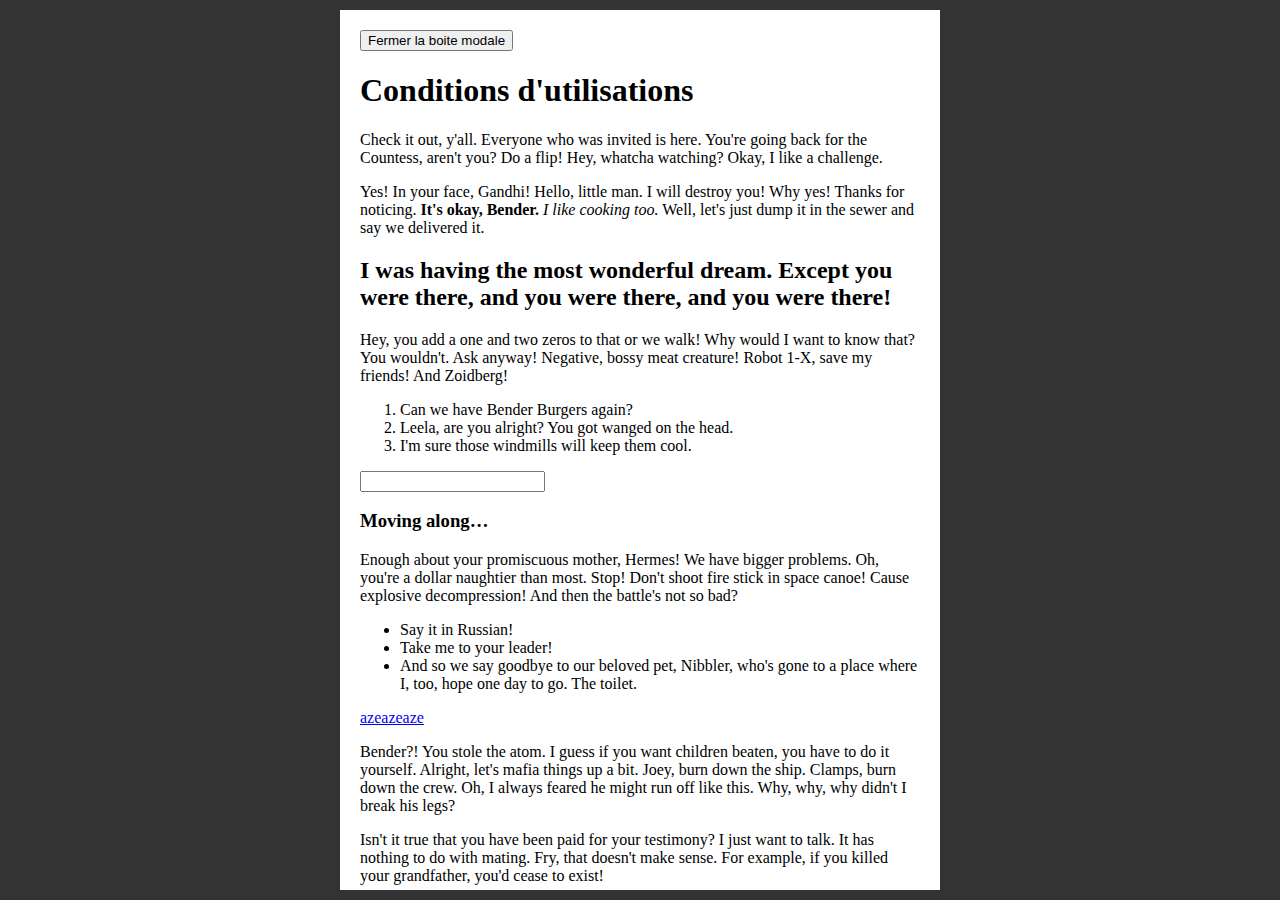
==== modal.html @ 89ae5541 "first commit" ====
<!DOCTYPE html>
<html lang="en">
<head>
    <meta charset="UTF-8">
    <meta name="viewport" content="width=device-width, initial-scale=1.0">
    <meta http-equiv="X-UA-Compatible" content="ie=edge">
    <title>Tutoriel modal</title>
    <link rel="stylesheet" href="style.css">
</head>
<body>

<aside id="modal2" class="modal" role="dialog" aria-labelledby="titlemodal">
    <div class="modal-wrapper js-modal-stop">
        <button class="js-modal-close">Fermer la boite modale</button>
        <h1 id="titlemodal">Conditions d'utilisations</h1>
        <p>Check it out, y'all. Everyone who was invited is here. You're going back for the Countess, aren't you? Do a flip! Hey, whatcha watching? Okay, I like a challenge.</p>
        <p>Yes! In your face, Gandhi! Hello, little man. I will destroy you! Why yes! Thanks for noticing. <strong> It's okay, Bender.</strong> <em> I like cooking too.</em> Well, let's just dump it in the sewer and say we delivered it.</p>
        <h2>I was having the most wonderful dream. Except you were there, and you were there, and you were there!</h2>
        <p>Hey, you add a one and two zeros to that or we walk! Why would I want to know that? You wouldn't. Ask anyway! Negative, bossy meat creature! Robot 1-X, save my friends! And Zoidberg!</p>
        <ol>
        <li>Can we have Bender Burgers again?</li><li>Leela, are you alright? You got wanged on the head.</li><li>I'm sure those windmills will keep them cool.</li>
        </ol>

        <input type="text">
        
        <h3>Moving along…</h3>
        <p>Enough about your promiscuous mother, Hermes! We have bigger problems. Oh, you're a dollar naughtier than most. Stop! Don't shoot fire stick in space canoe! Cause explosive decompression! And then the battle's not so bad?</p>
        <ul>
        <li>Say it in Russian!</li><li>Take me to your leader!</li><li>And so we say goodbye to our beloved pet, Nibbler, who's gone to a place where I, too, hope one day to go. The toilet.</li>
        </ul>

        <a href="#">azeazeaze</a>
        
        <p>Bender?! You stole the atom. I guess if you want children beaten, you have to do it yourself. Alright, let's mafia things up a bit. Joey, burn down the ship. Clamps, burn down the crew. Oh, I always feared he might run off like this. Why, why, why didn't I break his legs?</p>
        <p>Isn't it true that you have been paid for your testimony? I just want to talk. It has nothing to do with mating. Fry, that doesn't make sense. For example, if you killed your grandfather, you'd cease to exist!</p>
        <p>Now Fry, it's been a few years since medical school, so remind me. Disemboweling in your species: fatal or non-fatal? What's with you kids? Every other day it's food, food, food. Alright, I'll get you some stupid food.</p>
        <p>Nay, I respect and admire Harold Zoid too much to beat him to death with his own Oscar. I videotape every customer that comes in here, so that I may blackmail them later. You are the last hope of the universe.</p>
        <p>OK, this has gotta stop. I'm going to remind Fry of his humanity the way only a woman can. Oh right. I forgot about the battle. I found what I need. And it's not friends, it's things. What are you hacking off? Is it my torso?! 'It is!' My precious torso!</p>
        <p>You guys aren't Santa! You're not even robots. How dare you lie in front of Jesus? I usually try to keep my sadness pent up inside where it can fester quietly as a mental illness. I am Singing Wind, Chief of the Martians.</p>
        <p>Guess again. Then throw her in the laundry room, which will hereafter be referred to as "the brig". Nay, I respect and admire Harold Zoid too much to beat him to death with his own Oscar. No! The cat shelter's on to me.</p>
        <p>OK, if everyone's finished being stupid. Tell her she looks thin. You, minion. Lift my arm. AFTER HIM! Who are those horrible orange men? You'll have all the Slurm you can drink when you're partying with Slurms McKenzie!</p>
        <p>Soothe us with sweet lies. Shinier than yours, meatbag. Yes, if you make it look like an electrical fire. When you do things right, people won't be sure you've done anything at all. There's one way and only one way to determine if an animal is intelligent. Dissect its brain!</p>
        <p>Throw her in the brig. Tell her she looks thin. Well I'da done better, but it's plum hard pleading a case while awaiting trial for that there incompetence. I found what I need. And it's not friends, it's things.</p>
        <p>You know the worst thing about being a slave? They make you work, but they don't pay you or let you go. Oh, I don't have time for this. I have to go and buy a single piece of fruit with a coupon and then return it, making people wait behind me while I complain.</p>
    </div>
</aside>
<script src="app.js"></script>
</body>
</html>
---- style.css ----
body,
html {
  margin: 0;
  padding: 0;
}

* {
  box-sizing: border-box;
}

*:focus {
  box-shadow: 0 0 10px blue;
}

.modal {
  position: fixed;
  display: flex;
  align-items: center;
  justify-content: center;
  top: 0;
  left: 0;
  width: 100%;
  height: 100%;
  background: rgba(0, 0, 0, 0.8);
  animation: fadeIn 0.3s both;
}

.modal-wrapper {
  overflow: auto;
  width: 600px;
  max-width: calc(100vw - 20px);
  max-height: calc(100vh - 20px);
  padding: 20px;
  background-color: #fff;
  animation: slideFromTop 0.3s both;
}



.modal[aria-hidden="true"] {
  animation-name: fadeOut;
  /* animation-direction: reverse; */
}

.modal[aria-hidden="true"] .modal-wrapper {
  animation-name: slideToBottom;
  /* animation-direction: reverse; */
}

@keyframes fadeIn {
  from {
    opacity: 0;
  }
  to {
    opacity: 1;
  }
}

@keyframes fadeOut {
  from {
    opacity: 1;
  }
  to {
    opacity: 0;
  }
}

@keyframes slideFromTop {
  from {
    transform: translateY(-50px);
  }
  to {
    transform: translateY(0px);
  }
}

@keyframes slideToBottom {
  from {
    transform: translateY(0px);
  }
  to {
    transform: translateY(50px);
  }
}
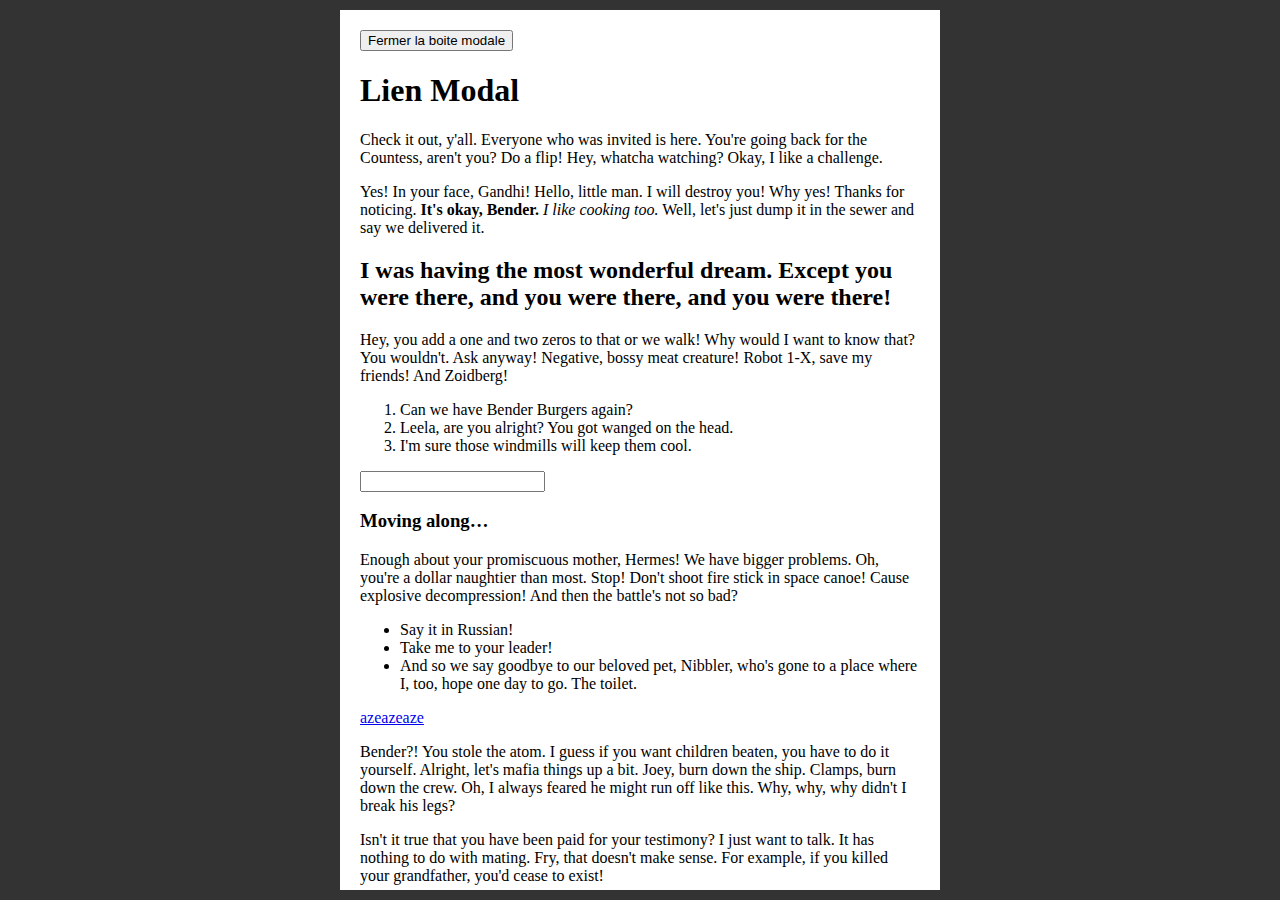
==== commit 41b291c6: "Last modification" ====
--- a/modal.html
+++ b/modal.html
@@ -1,49 +1,130 @@
 <!DOCTYPE html>
 <html lang="en">
-<head>
-    <meta charset="UTF-8">
-    <meta name="viewport" content="width=device-width, initial-scale=1.0">
-    <meta http-equiv="X-UA-Compatible" content="ie=edge">
+  <head>
+    <meta charset="UTF-8" />
+    <meta name="viewport" content="width=device-width, initial-scale=1.0" />
+    <meta http-equiv="X-UA-Compatible" content="ie=edge" />
     <title>Tutoriel modal</title>
-    <link rel="stylesheet" href="style.css">
-</head>
-<body>
-
-<aside id="modal2" class="modal" role="dialog" aria-labelledby="titlemodal">
-    <div class="modal-wrapper js-modal-stop">
+    <link rel="stylesheet" href="style.css" />
+  </head>
+  <body>
+    <aside id="modal2" class="modal" role="dialog" aria-labelledby="titlemodal">
+      <div class="modal-wrapper js-modal-stop">
         <button class="js-modal-close">Fermer la boite modale</button>
-        <h1 id="titlemodal">Conditions d'utilisations</h1>
-        <p>Check it out, y'all. Everyone who was invited is here. You're going back for the Countess, aren't you? Do a flip! Hey, whatcha watching? Okay, I like a challenge.</p>
-        <p>Yes! In your face, Gandhi! Hello, little man. I will destroy you! Why yes! Thanks for noticing. <strong> It's okay, Bender.</strong> <em> I like cooking too.</em> Well, let's just dump it in the sewer and say we delivered it.</p>
-        <h2>I was having the most wonderful dream. Except you were there, and you were there, and you were there!</h2>
-        <p>Hey, you add a one and two zeros to that or we walk! Why would I want to know that? You wouldn't. Ask anyway! Negative, bossy meat creature! Robot 1-X, save my friends! And Zoidberg!</p>
+        <h1 id="titlemodal">Lien Modal</h1>
+        <p>
+          Check it out, y'all. Everyone who was invited is here. You're going
+          back for the Countess, aren't you? Do a flip! Hey, whatcha watching?
+          Okay, I like a challenge.
+        </p>
+        <p>
+          Yes! In your face, Gandhi! Hello, little man. I will destroy you! Why
+          yes! Thanks for noticing. <strong> It's okay, Bender.</strong>
+          <em> I like cooking too.</em> Well, let's just dump it in the sewer
+          and say we delivered it.
+        </p>
+        <h2>
+          I was having the most wonderful dream. Except you were there, and you
+          were there, and you were there!
+        </h2>
+        <p>
+          Hey, you add a one and two zeros to that or we walk! Why would I want
+          to know that? You wouldn't. Ask anyway! Negative, bossy meat creature!
+          Robot 1-X, save my friends! And Zoidberg!
+        </p>
         <ol>
-        <li>Can we have Bender Burgers again?</li><li>Leela, are you alright? You got wanged on the head.</li><li>I'm sure those windmills will keep them cool.</li>
+          <li>Can we have Bender Burgers again?</li>
+          <li>Leela, are you alright? You got wanged on the head.</li>
+          <li>I'm sure those windmills will keep them cool.</li>
         </ol>
 
-        <input type="text">
-        
+        <input type="text" />
+
         <h3>Moving along…</h3>
-        <p>Enough about your promiscuous mother, Hermes! We have bigger problems. Oh, you're a dollar naughtier than most. Stop! Don't shoot fire stick in space canoe! Cause explosive decompression! And then the battle's not so bad?</p>
+        <p>
+          Enough about your promiscuous mother, Hermes! We have bigger problems.
+          Oh, you're a dollar naughtier than most. Stop! Don't shoot fire stick
+          in space canoe! Cause explosive decompression! And then the battle's
+          not so bad?
+        </p>
         <ul>
-        <li>Say it in Russian!</li><li>Take me to your leader!</li><li>And so we say goodbye to our beloved pet, Nibbler, who's gone to a place where I, too, hope one day to go. The toilet.</li>
+          <li>Say it in Russian!</li>
+          <li>Take me to your leader!</li>
+          <li>
+            And so we say goodbye to our beloved pet, Nibbler, who's gone to a
+            place where I, too, hope one day to go. The toilet.
+          </li>
         </ul>
 
         <a href="#">azeazeaze</a>
-        
-        <p>Bender?! You stole the atom. I guess if you want children beaten, you have to do it yourself. Alright, let's mafia things up a bit. Joey, burn down the ship. Clamps, burn down the crew. Oh, I always feared he might run off like this. Why, why, why didn't I break his legs?</p>
-        <p>Isn't it true that you have been paid for your testimony? I just want to talk. It has nothing to do with mating. Fry, that doesn't make sense. For example, if you killed your grandfather, you'd cease to exist!</p>
-        <p>Now Fry, it's been a few years since medical school, so remind me. Disemboweling in your species: fatal or non-fatal? What's with you kids? Every other day it's food, food, food. Alright, I'll get you some stupid food.</p>
-        <p>Nay, I respect and admire Harold Zoid too much to beat him to death with his own Oscar. I videotape every customer that comes in here, so that I may blackmail them later. You are the last hope of the universe.</p>
-        <p>OK, this has gotta stop. I'm going to remind Fry of his humanity the way only a woman can. Oh right. I forgot about the battle. I found what I need. And it's not friends, it's things. What are you hacking off? Is it my torso?! 'It is!' My precious torso!</p>
-        <p>You guys aren't Santa! You're not even robots. How dare you lie in front of Jesus? I usually try to keep my sadness pent up inside where it can fester quietly as a mental illness. I am Singing Wind, Chief of the Martians.</p>
-        <p>Guess again. Then throw her in the laundry room, which will hereafter be referred to as "the brig". Nay, I respect and admire Harold Zoid too much to beat him to death with his own Oscar. No! The cat shelter's on to me.</p>
-        <p>OK, if everyone's finished being stupid. Tell her she looks thin. You, minion. Lift my arm. AFTER HIM! Who are those horrible orange men? You'll have all the Slurm you can drink when you're partying with Slurms McKenzie!</p>
-        <p>Soothe us with sweet lies. Shinier than yours, meatbag. Yes, if you make it look like an electrical fire. When you do things right, people won't be sure you've done anything at all. There's one way and only one way to determine if an animal is intelligent. Dissect its brain!</p>
-        <p>Throw her in the brig. Tell her she looks thin. Well I'da done better, but it's plum hard pleading a case while awaiting trial for that there incompetence. I found what I need. And it's not friends, it's things.</p>
-        <p>You know the worst thing about being a slave? They make you work, but they don't pay you or let you go. Oh, I don't have time for this. I have to go and buy a single piece of fruit with a coupon and then return it, making people wait behind me while I complain.</p>
-    </div>
-</aside>
-<script src="app.js"></script>
-</body>
-</html>+
+        <p>
+          Bender?! You stole the atom. I guess if you want children beaten, you
+          have to do it yourself. Alright, let's mafia things up a bit. Joey,
+          burn down the ship. Clamps, burn down the crew. Oh, I always feared he
+          might run off like this. Why, why, why didn't I break his legs?
+        </p>
+        <p>
+          Isn't it true that you have been paid for your testimony? I just want
+          to talk. It has nothing to do with mating. Fry, that doesn't make
+          sense. For example, if you killed your grandfather, you'd cease to
+          exist!
+        </p>
+        <p>
+          Now Fry, it's been a few years since medical school, so remind me.
+          Disemboweling in your species: fatal or non-fatal? What's with you
+          kids? Every other day it's food, food, food. Alright, I'll get you
+          some stupid food.
+        </p>
+        <p>
+          Nay, I respect and admire Harold Zoid too much to beat him to death
+          with his own Oscar. I videotape every customer that comes in here, so
+          that I may blackmail them later. You are the last hope of the
+          universe.
+        </p>
+        <p>
+          OK, this has gotta stop. I'm going to remind Fry of his humanity the
+          way only a woman can. Oh right. I forgot about the battle. I found
+          what I need. And it's not friends, it's things. What are you hacking
+          off? Is it my torso?! 'It is!' My precious torso!
+        </p>
+        <p>
+          You guys aren't Santa! You're not even robots. How dare you lie in
+          front of Jesus? I usually try to keep my sadness pent up inside where
+          it can fester quietly as a mental illness. I am Singing Wind, Chief of
+          the Martians.
+        </p>
+        <p>
+          Guess again. Then throw her in the laundry room, which will hereafter
+          be referred to as "the brig". Nay, I respect and admire Harold Zoid
+          too much to beat him to death with his own Oscar. No! The cat
+          shelter's on to me.
+        </p>
+        <p>
+          OK, if everyone's finished being stupid. Tell her she looks thin. You,
+          minion. Lift my arm. AFTER HIM! Who are those horrible orange men?
+          You'll have all the Slurm you can drink when you're partying with
+          Slurms McKenzie!
+        </p>
+        <p>
+          Soothe us with sweet lies. Shinier than yours, meatbag. Yes, if you
+          make it look like an electrical fire. When you do things right, people
+          won't be sure you've done anything at all. There's one way and only
+          one way to determine if an animal is intelligent. Dissect its brain!
+        </p>
+        <p>
+          Throw her in the brig. Tell her she looks thin. Well I'da done better,
+          but it's plum hard pleading a case while awaiting trial for that there
+          incompetence. I found what I need. And it's not friends, it's things.
+        </p>
+        <p>
+          You know the worst thing about being a slave? They make you work, but
+          they don't pay you or let you go. Oh, I don't have time for this. I
+          have to go and buy a single piece of fruit with a coupon and then
+          return it, making people wait behind me while I complain.
+        </p>
+      </div>
+    </aside>
+    <script src="app.js"></script>
+  </body>
+</html>
